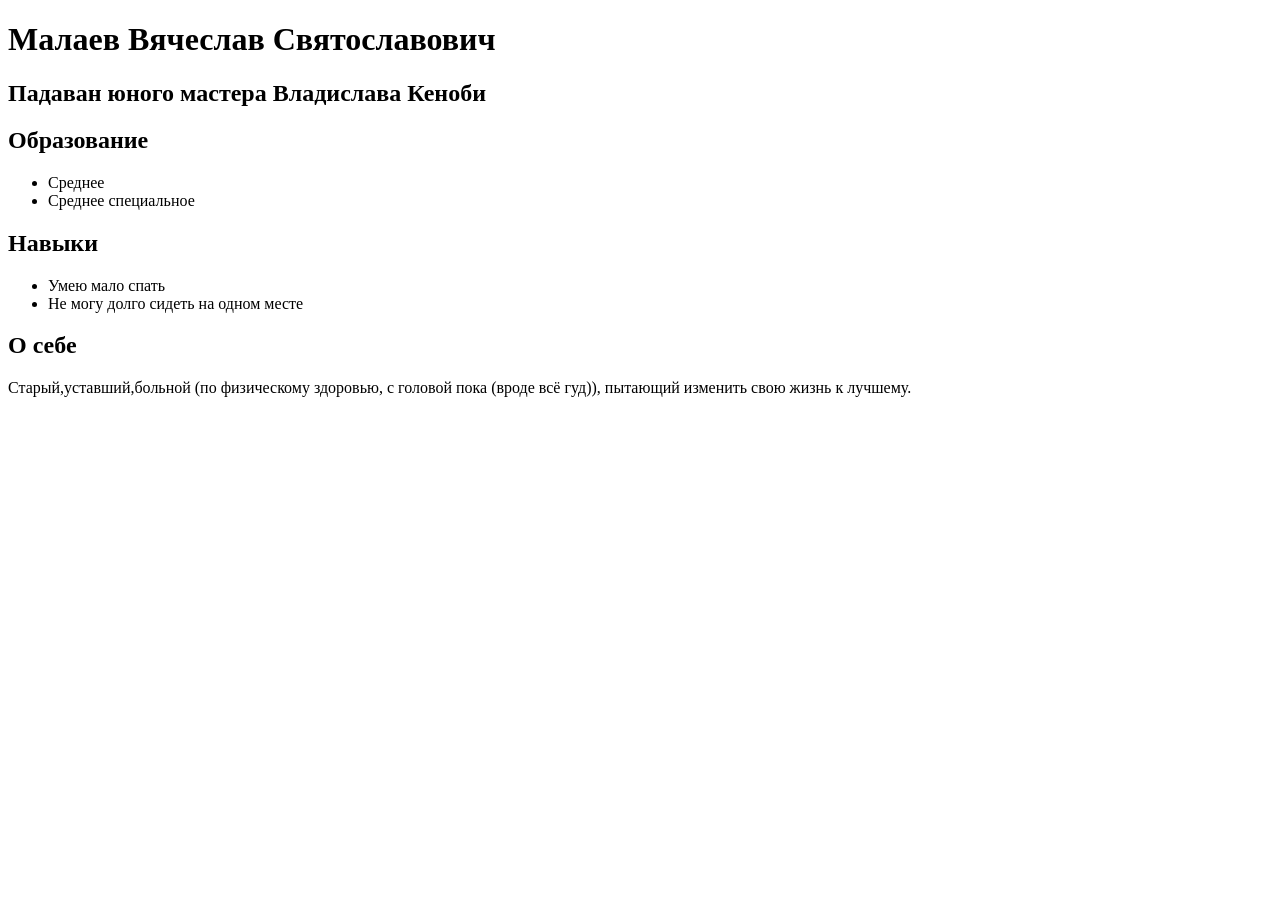
==== index.html @ bcbbcacc "Add files via upload" ====
<!DOCTYPE html>
<html lang="ru">
  <head>
    <meta charset="UTF-8">
    <title>Моё описание</title>
    <link rel="stylesheet" href="C:\Users\User\Desktop\learning\home work\Css.css">
  </head>
  <body>
    <main>
      <!-- BEGIN (write your solution here) -->
      <h1>Малаев Вячеслав Святославович</h1>
      <h2>Падаван юного мастера Владислава Кеноби</h2>
      <section>
          <h2>Образование</h2>
          <ul>
            <li>Cреднее</li>
            <li>Среднее специальное</li>
          </ul>
      </section>
      
      <section>
          <h2>Навыки</h2>
          <ul>
            <li>Умею мало спать</li>
            <li>Не могу долго сидеть на одном месте</li>
          </ul>      
      </section>
      
      <section>
          <h2>О себе</h2>
          <p>Старый,уставший,больной (по физическому здоровью, с головой пока (вроде всё гуд)), пытающий изменить свою жизнь к
            лучшему.</p>
      
      </section>
      <!-- END -->
    </main>
  </body>
</html>
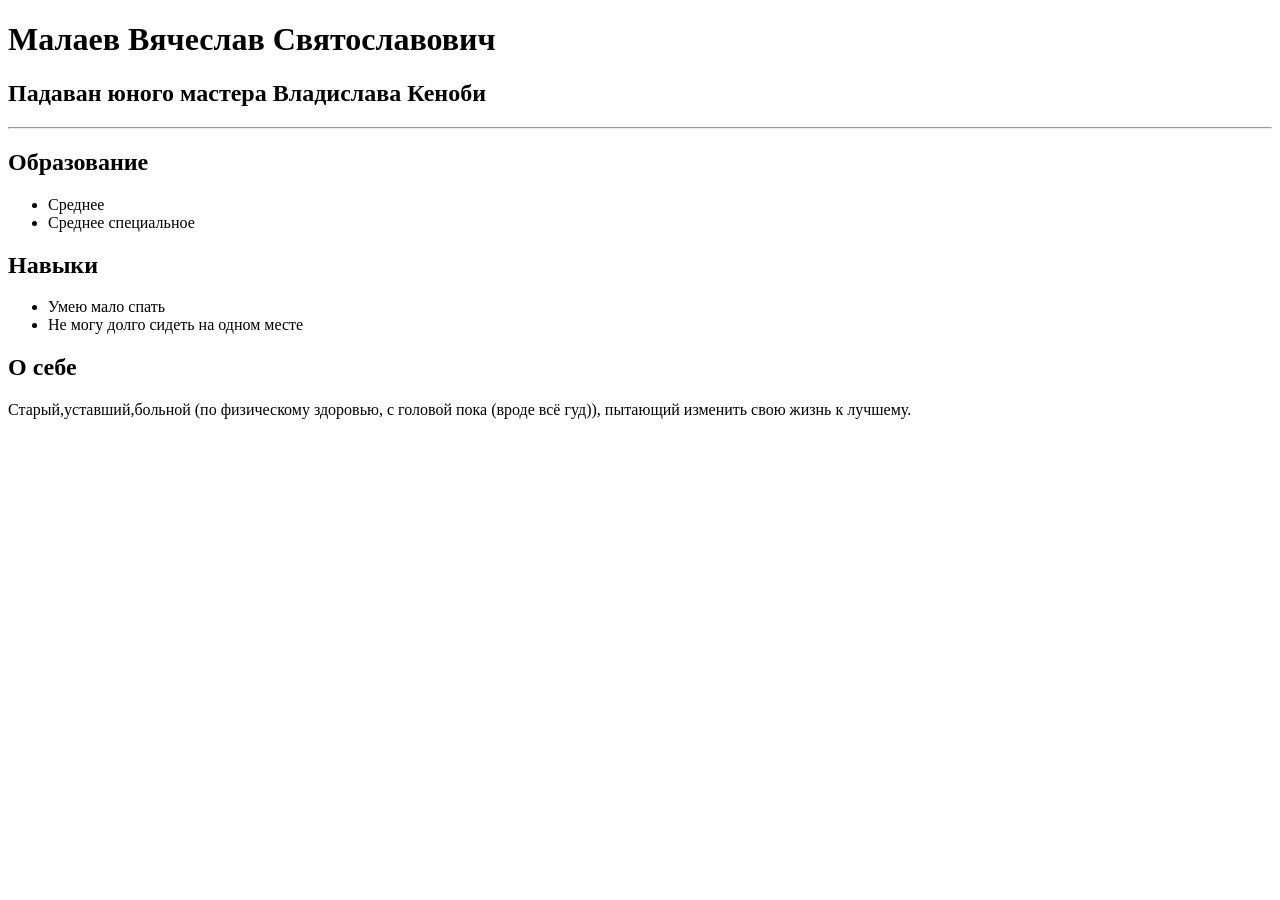
==== commit c7e52041: "Add files via upload" ====
--- a/index.html
+++ b/index.html
@@ -7,10 +7,12 @@
   </head>
   <body>
     <main>
-      <!-- BEGIN (write your solution here) -->
       <h1>Малаев Вячеслав Святославович</h1>
       <h2>Падаван юного мастера Владислава Кеноби</h2>
-      <section>
+      
+	<hr>
+
+	<section>
           <h2>Образование</h2>
           <ul>
             <li>Cреднее</li>
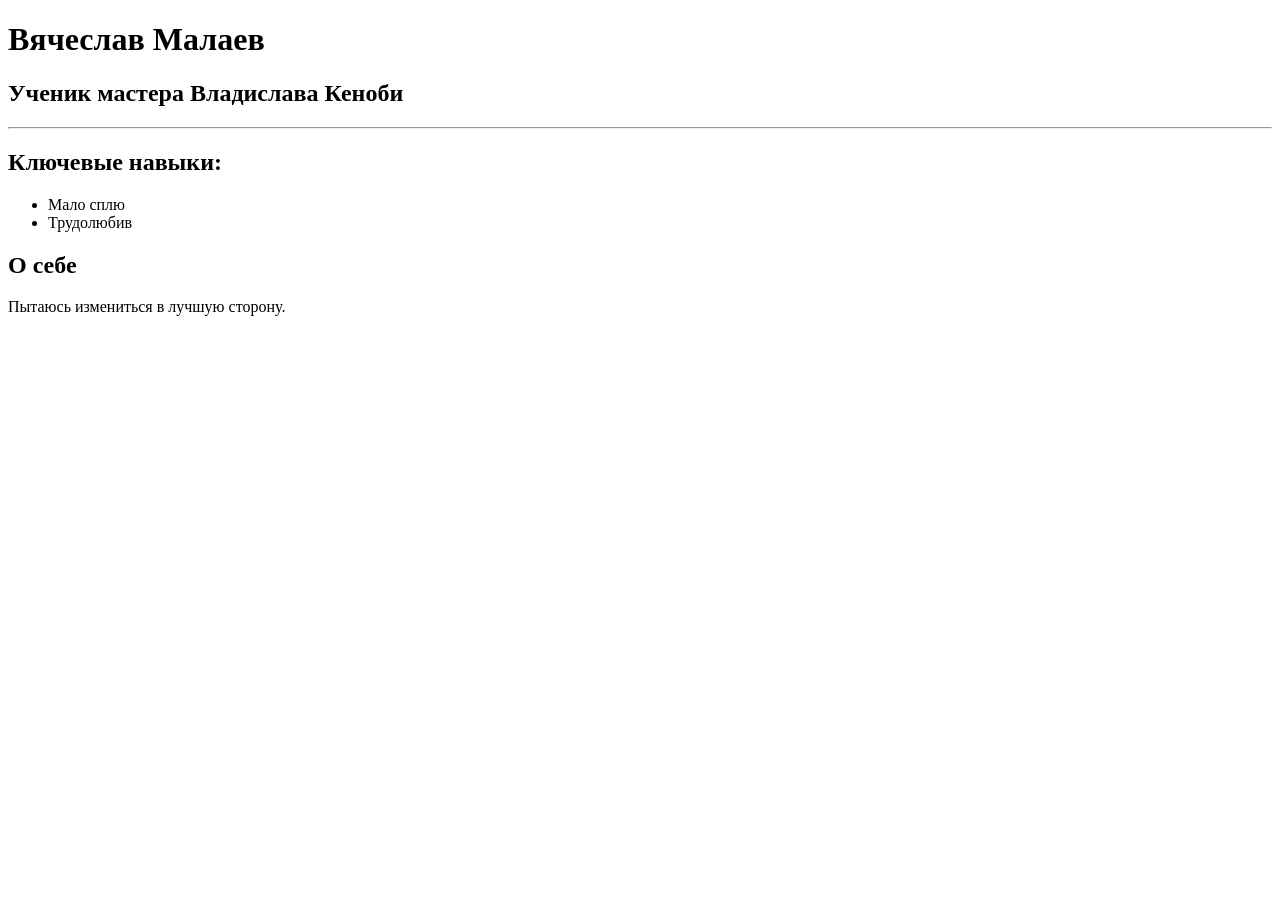
==== commit 4229241a: "Add files via upload" ====
--- a/index.html
+++ b/index.html
@@ -3,38 +3,28 @@
   <head>
     <meta charset="UTF-8">
     <title>Моё описание</title>
-    <link rel="stylesheet" href="C:\Users\User\Desktop\learning\home work\Css.css">
+    <link rel="stylesheet" href="C:\Users\User\Desktop\learning\home work\main.css">
   </head>
   <body>
-    <main>
-      <h1>Малаев Вячеслав Святославович</h1>
-      <h2>Падаван юного мастера Владислава Кеноби</h2>
-      
-	<hr>
+ <main>
+    <h1>Вячеслав Малаев</h1>
+    <h2>Ученик мастера Владислава Кеноби</h2>
 
-	<section>
-          <h2>Образование</h2>
-          <ul>
-            <li>Cреднее</li>
-            <li>Среднее специальное</li>
-          </ul>
-      </section>
-      
-      <section>
-          <h2>Навыки</h2>
-          <ul>
-            <li>Умею мало спать</li>
-            <li>Не могу долго сидеть на одном месте</li>
-          </ul>      
-      </section>
-      
-      <section>
-          <h2>О себе</h2>
-          <p>Старый,уставший,больной (по физическому здоровью, с головой пока (вроде всё гуд)), пытающий изменить свою жизнь к
-            лучшему.</p>
-      
-      </section>
-      <!-- END -->
-    </main>
+    <hr>
+
+    <section>
+        <h2>Ключевые навыки:</h2>
+        <ul>
+            <li>Мало сплю</li>
+            <li>Трудолюбив</li>
+          
+        </ul>
+    </section>
+
+    <section>
+        <h2>О себе</h2>
+        <p>Пытаюсь измениться в лучшую сторону.</p>
+    </section>
+</main>
   </body>
 </html>
